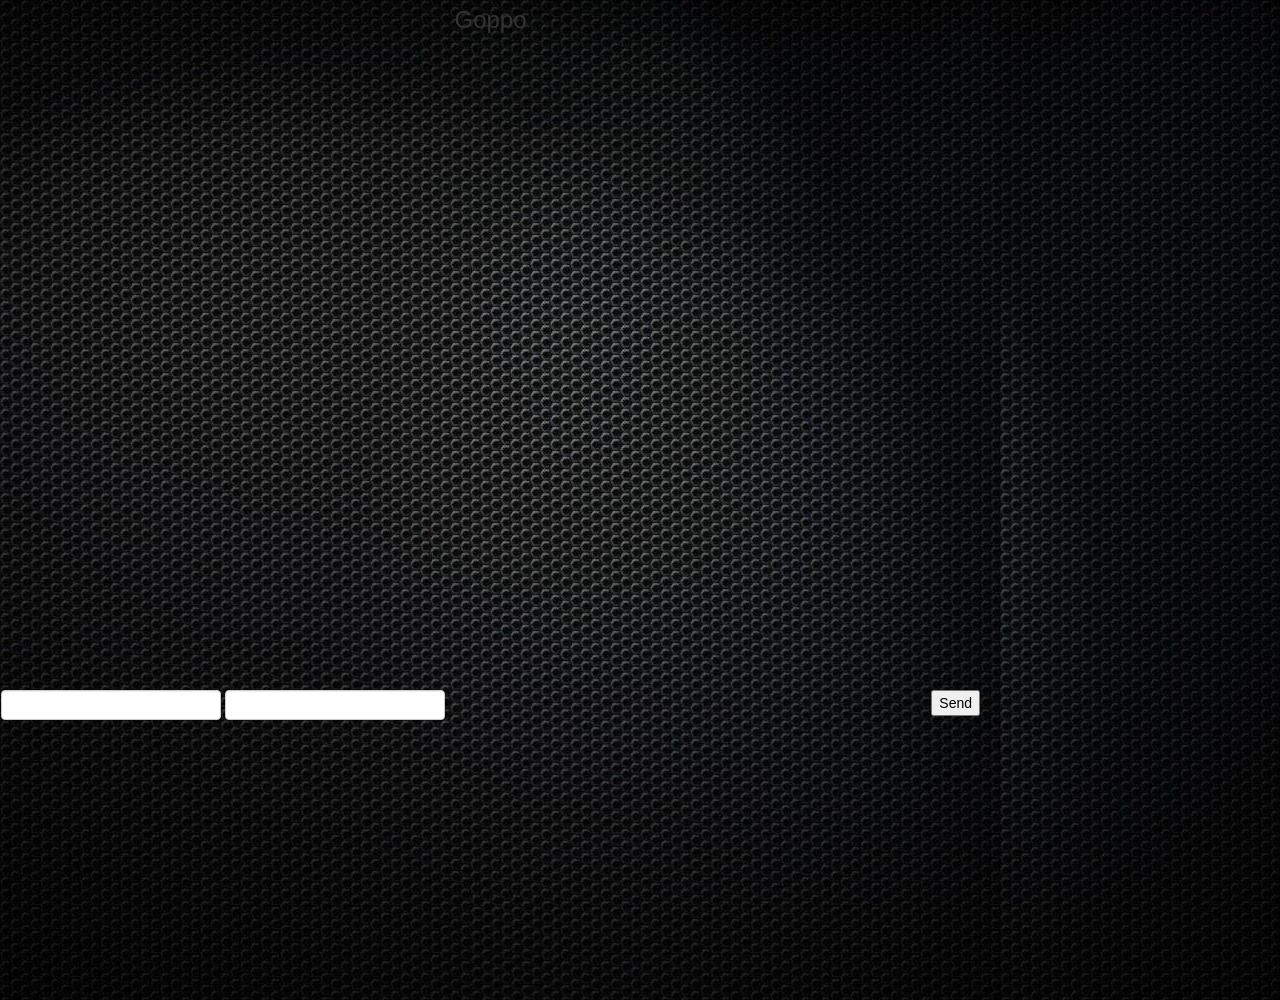
==== popup/Chat/index.html @ b310f70d "changes" ====
<!DOCTYPE html>
<!--
    Copyright (c) 2012-2014 Adobe Systems Incorporated. All rights reserved.

    Licensed to the Apache Software Foundation (ASF) under one
    or more contributor license agreements.  See the NOTICE file
    distributed with this work for additional information
    regarding copyright ownership.  The ASF licenses this file
    to you under the Apache License, Version 2.0 (the
    "License"); you may not use this file except in compliance
    with the License.  You may obtain a copy of the License at

    http://www.apache.org/licenses/LICENSE-2.0

    Unless required by applicable law or agreed to in writing,
    software distributed under the License is distributed on an
    "AS IS" BASIS, WITHOUT WARRANTIES OR CONDITIONS OF ANY
     KIND, either express or implied.  See the License for the
    specific language governing permissions and limitations
    under the License.
-->
<html>
    <head>

        <meta charset="utf-8" />
        <meta name="format-detection" content="telephone=no" />
        <meta name="msapplication-tap-highlight" content="no" />
        <!-- WARNING: for iOS 7, remove the width=device-width and height=device-height attributes. See https://issues.apache.org/jira/browse/CB-4323 -->
        
        <meta name="viewport" content="width=device-width, initial-scale=1.0, maximum-scale=1.0, target-densitydpi=medium-dpi, user-scalable=0" />
        <!--bootstrap-->
        <link href="bootstrap/css/bootstrap.min.css" rel="stylesheet">
        <link href="bootstrap/css/bootstrap-responsive.min.css" rel="stylesheet">        
        <script type="text/javascript" src="js/jquery-min.js"></script>
        <script type="text/javascript" src="bootstrap/css/bootstrap.min.js"></script>
        <link rel="stylesheet" type="text/css" href="css/index.css" />
        <title>Goppo</title>
    </head>
    <body style="width:1000px;height:1000px;">
        <div class="container-fluid">
                 
            <div class="row mydiv">
                 <div class="col-xs-12 col-md-12 ">
                    <div class ="row" >       
                        <h1 >Goppo</h1>
                     </div>
                  </div>   
                    <div class="row messageBox" >    
                        <div class="col-xs-6 col-md-2" id="chatboxView" ></div>
                     </div>          
                      <div class="row inputSection">                   
                                <input class="col-xs-4 col-md-4" type="text" id="input-userName" name="user-Name" >
                                <input class="col-xs-4 col-md-6" id="messageText" type="text" name= "input-Box"  >
                                <button class="col-xs-4 col-md-4" id="send-button" title="Send" > Send </button>
                        </div>
                      </div> 
             </div>
        </div>

            <script type="text/javascript" src="cordova.js"></script>
            <script type="text/javascript" src="js/index.js"></script>
            <script type="text/javascript" src="js/gcm.js"></script>
            <script type="text/javascript" src="PushNotification.js"></script>
            <script src='https://cdn.firebase.com/js/client/2.2.1/firebase.js'></script>
            <script src="js/crypto/aes.js"></script>
            <script type="text/javascript" src='js/dao.js'></script>
            <script type="text/javascript">
                app.initialize();
                $(document).ready(onReady);
            </script>

    </body>            
</html>
---- popup/Chat/css/index.css ----
/*
 * Licensed to the Apache Software Foundation (ASF) under one
 * or more contributor license agreements.  See the NOTICE file
 * distributed with this work for additional information
 * regarding copyright ownership.  The ASF licenses this file
 * to you under the Apache License, Version 2.0 (the
 * "License"); you may not use this file except in compliance
 * with the License.  You may obtain a copy of the License at
 *
 * http://www.apache.org/licenses/LICENSE-2.0
 *
 * Unless required by applicable law or agreed to in writing,
 * software distributed under the License is distributed on an
 * "AS IS" BASIS, WITHOUT WARRANTIES OR CONDITIONS OF ANY
 * KIND, either express or implied.  See the License for the
 * specific language governing permissions and limitations
 * under the License.
 */
html, body, .container-fluid {
    height:100%;
    overflow-y: hidden;
    background: url(../img/background.jpg) center top;
}

.mydiv {  
height: 100%;
margin-left: 11px !important;"
 }

#chatboxView{
     overflow-y: scroll;
     height: 90%
}

.inputSection{
    height: 35%;
}

.messageBox{
    height: 65%
}

#userName{
    /*background-color: red;
    width: 30%;*/
    float: left;
   /* margin-left: 30px;
    margin-top: 10px;
}
#inputMessageBox{
    /*background-color: green;
    width: 200px;*/
    float: left;
   // margin-left: 30px;
   // margin-top: 10px;

}
#send-button{
    /*height: 70;
    width: 150;*/
    float: right;
   // margin-right: 30px;
}

#newDivObj
{

}



h1 {
    font-size:24px;
    font-weight:normal;
    margin:0px;
    overflow:visible;
    padding:0px;
    text-align:center;
}

.event {
    border-radius:4px;
    -webkit-border-radius:4px;
    color:#FFFFFF;
    font-size:12px;
    margin:0px 30px;
    padding:2px 0px;
}

.event.listening {
    background-color:#333333;
    display:block;
}

.event.received {
    background-color:#4B946A;
    display:none;
}

@keyframes fade {
    from { opacity: 1.0; }
    50% { opacity: 0.4; }
    to { opacity: 1.0; }
}
 
@-webkit-keyframes fade {
    from { opacity: 1.0; }
    50% { opacity: 0.4; }
    to { opacity: 1.0; }
}

.newMessage{
word-wrap: break-word;
padding : 10px ;
margin : 10px;
font-size: 18px;
color : white ;
border-radius: 27px;
/*margin-left : 74px;*/
}
 
.blink {
    animation:fade 3000ms infinite;
    -webkit-animation:fade 3000ms infinite;
}
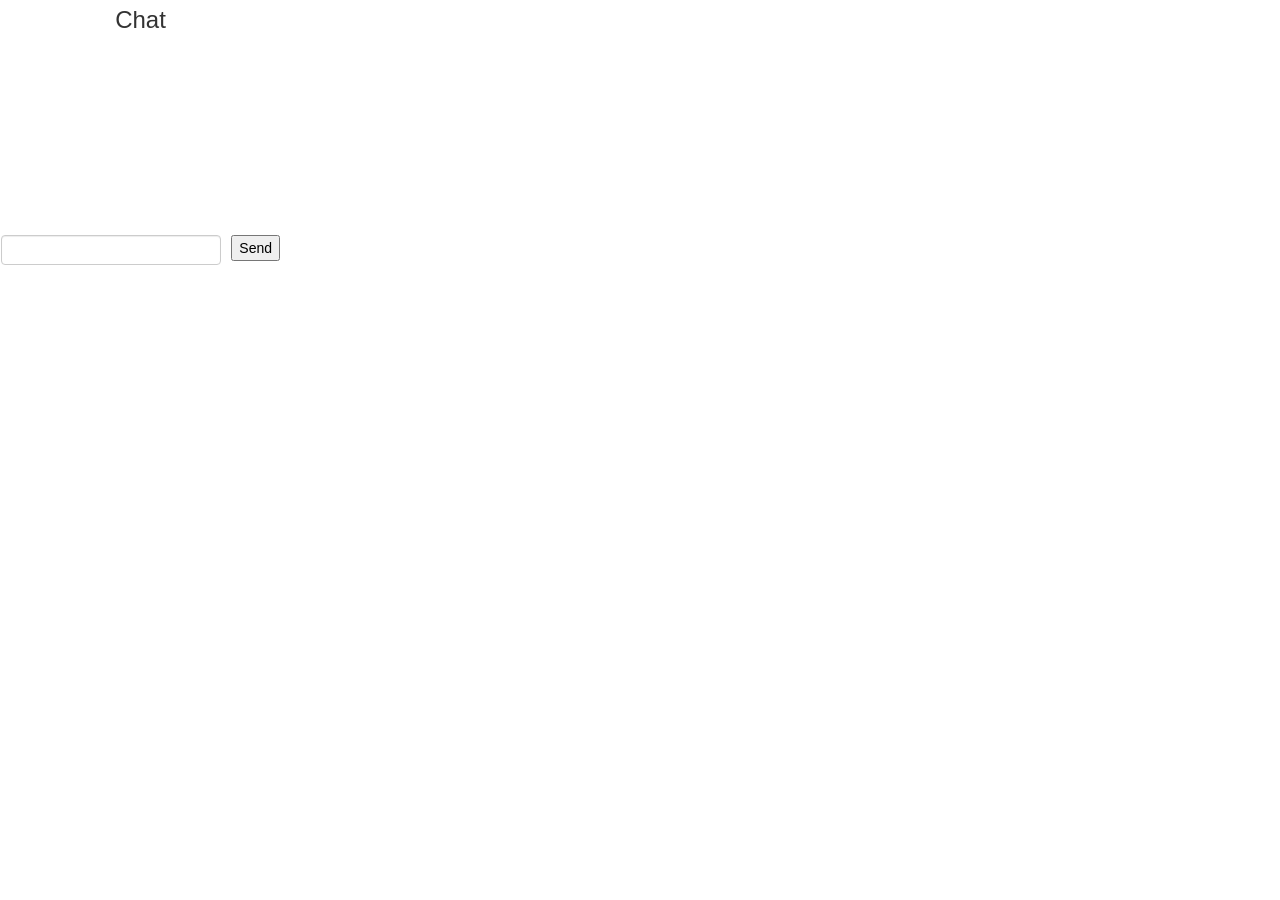
==== commit c1533e0f: "Merge branch 'main' of https://github.com/isabelle-wagenvoord/youtube-extension into main" ====
--- a/popup/Chat/index.html
+++ b/popup/Chat/index.html
@@ -34,22 +34,22 @@
         <script type="text/javascript" src="js/jquery-min.js"></script>
         <script type="text/javascript" src="bootstrap/css/bootstrap.min.js"></script>
         <link rel="stylesheet" type="text/css" href="css/index.css" />
-        <title>Goppo</title>
+        <title>Chat</title>
     </head>
-    <body style="width:1000px;height:1000px;">
+    <body style="width:300px;height:300px;">
         <div class="container-fluid">
                  
             <div class="row mydiv">
                  <div class="col-xs-12 col-md-12 ">
                     <div class ="row" >       
-                        <h1 >Goppo</h1>
+                        <h1 >Chat</h1>
                      </div>
                   </div>   
                     <div class="row messageBox" >    
                         <div class="col-xs-6 col-md-2" id="chatboxView" ></div>
                      </div>          
                       <div class="row inputSection">                   
-                                <input class="col-xs-4 col-md-4" type="text" id="input-userName" name="user-Name" >
+                                <!-- <input class="col-xs-4 col-md-4" type="text" id="input-userName" name="user-Name" > -->
                                 <input class="col-xs-4 col-md-6" id="messageText" type="text" name= "input-Box"  >
                                 <button class="col-xs-4 col-md-4" id="send-button" title="Send" > Send </button>
                         </div>
--- a/popup/Chat/css/index.css
+++ b/popup/Chat/css/index.css
@@ -19,7 +19,7 @@
 html, body, .container-fluid {
     height:100%;
     overflow-y: hidden;
-    background: url(../img/background.jpg) center top;
+    background-color: white;
 }
 
 .mydiv {  
